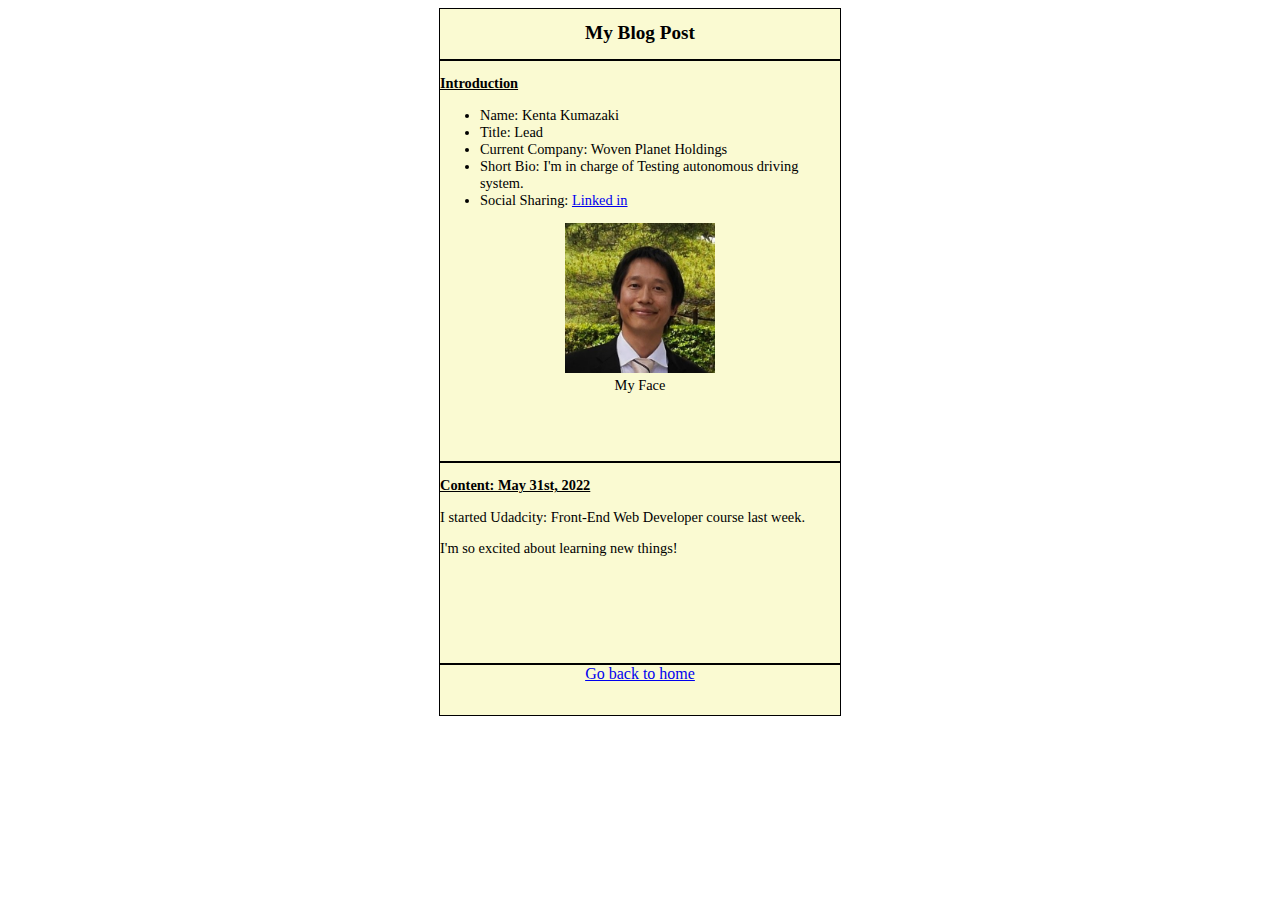
==== blog-post.html @ fcf25821 "Submit project18" ====
<!DOCTYPE html>
<html>
    <head>
        <meta name="viewport" content="width=device-width, initial-scale=1">
        <link href="css/blog-post.css" rel="stylesheet">       
    </head>
    <body>
        <div class="container">
            <div class="header box"> <h1>My Blog Post</h1> </div>
            <div class="feature box"> 
                <p> <b><u> Introduction </u></b> </p>
                <ul>
                    <li>Name: Kenta Kumazaki</li>
                    <li>Title: Lead</li>
                    <li>Current Company: Woven Planet Holdings</li>
                    <li>Short Bio: I'm in charge of Testing autonomous driving system.</li>
                    <li>Social Sharing: 
                        <a href="https://www.linkedin.com/in/kenta-kumazaki-763133129/" target="_blank">
                            Linked in 
                        </a>
                    </li>
                </ul>
                <figure>
                    <img src="image/face.jpg" width="150px">
                    <figcaption>My Face</figcaption>
                </figure>
            </div>
            <div class="main box">  
                <p> <b><u> Content: May 31st, 2022 </u></b> </p>
                <p> I started Udadcity: Front-End Web Developer course last week.</p>
                <p> I'm so excited about learning new things!</p>           
            </div>
            <div class="footer box">
                <a href="index.html"> Go back to home </a> 
            </div>
        </div>
    </body>
</html>
---- css/blog-post.css ----
.container{
    display: flex;
    flex-direction: column;
    align-items: left;
    justify-content: baseline;
    text-align: center;
}
.box{
    width: 400px;
    height: 400px;
    border: 1px solid black;
    background-color: lightcyan;
}

.header{
    height: 50px;
}

.footer{
    height: 50px;
}

.feature{
    text-align: left;
    font-size: 0.9em;
}
.main{
    height: 200px;
    text-align: left;
    font-size: 0.9em;
}

a:hover{
    color: blue;
    text-shadow: 1.1em;
}

h1{
    font-size: 1.2em;
}

figure{
    text-align: center;
}

button{
    text-align: center;
}

@media (min-width: 600px){
    .container{
        display: flex;
        flex-direction: column;
        align-items: center;
        justify-content: baseline;
        text-align: center;
    }
    .box{
        background-color: lightgoldenrodyellow;
    }
}
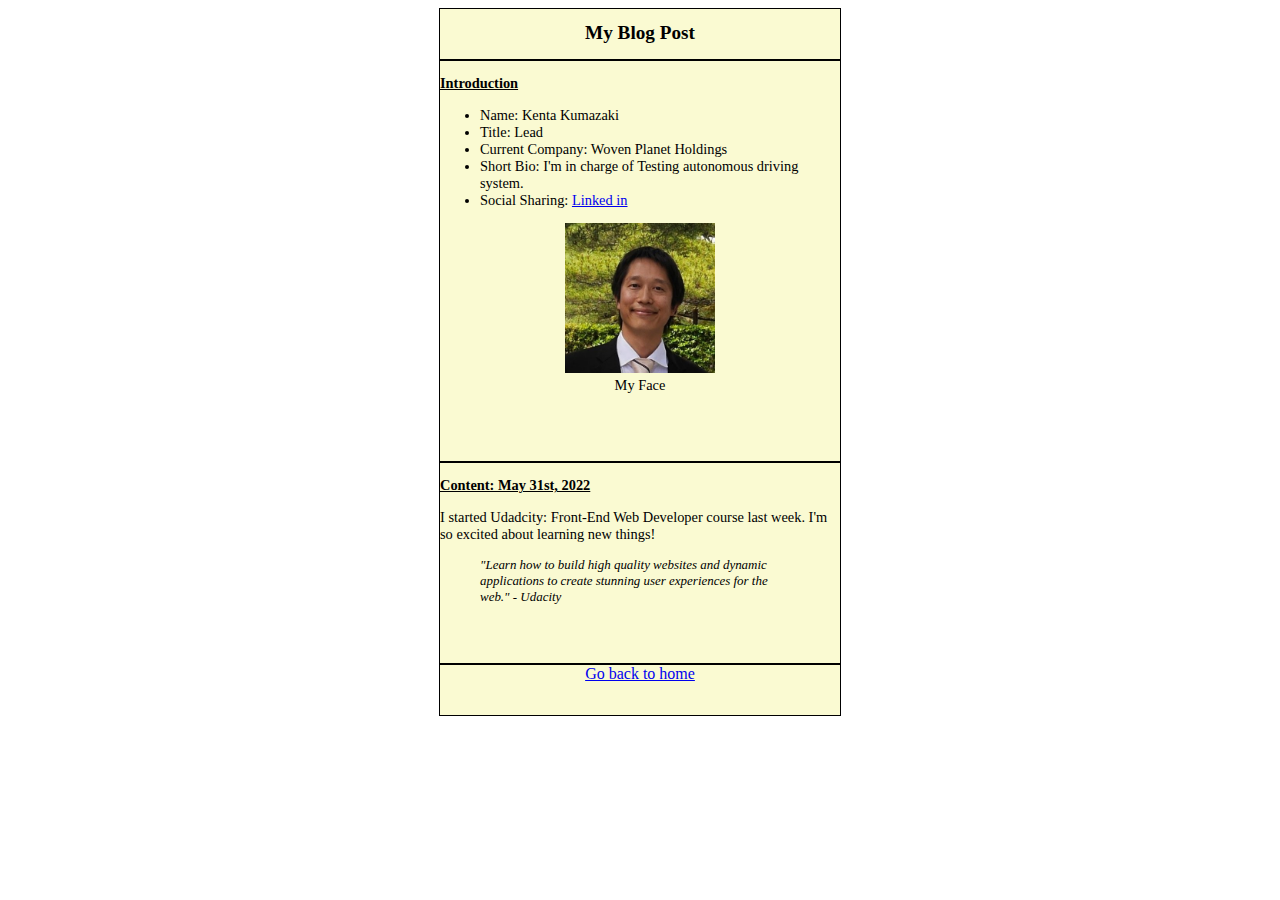
==== commit bcdd1904: "Fix 2 points from Udacity review feedbacks" ====
--- a/blog-post.html
+++ b/blog-post.html
@@ -27,8 +27,14 @@
             </div>
             <div class="main box">  
                 <p> <b><u> Content: May 31st, 2022 </u></b> </p>
-                <p> I started Udadcity: Front-End Web Developer course last week.</p>
-                <p> I'm so excited about learning new things!</p>           
+                <p> I started Udadcity: Front-End Web Developer course last week.
+                    I'm so excited about learning new things!</p>
+                <p>
+                    <blockquote cite="https://www.udacity.com/course/front-end-web-developer-nanodegree--nd0011">
+                        <i>"Learn how to build high quality websites and dynamic applications to create stunning user experiences for the web."</i>
+                        <i>- Udacity</i>
+                    </blockquote>
+                </p>           
             </div>
             <div class="footer box">
                 <a href="index.html"> Go back to home </a> 
--- a/css/blog-post.css
+++ b/css/blog-post.css
@@ -47,6 +47,10 @@
     text-align: center;
 }
 
+blockquote{
+    font-size: 0.9em;
+}
+
 @media (min-width: 600px){
     .container{
         display: flex;
